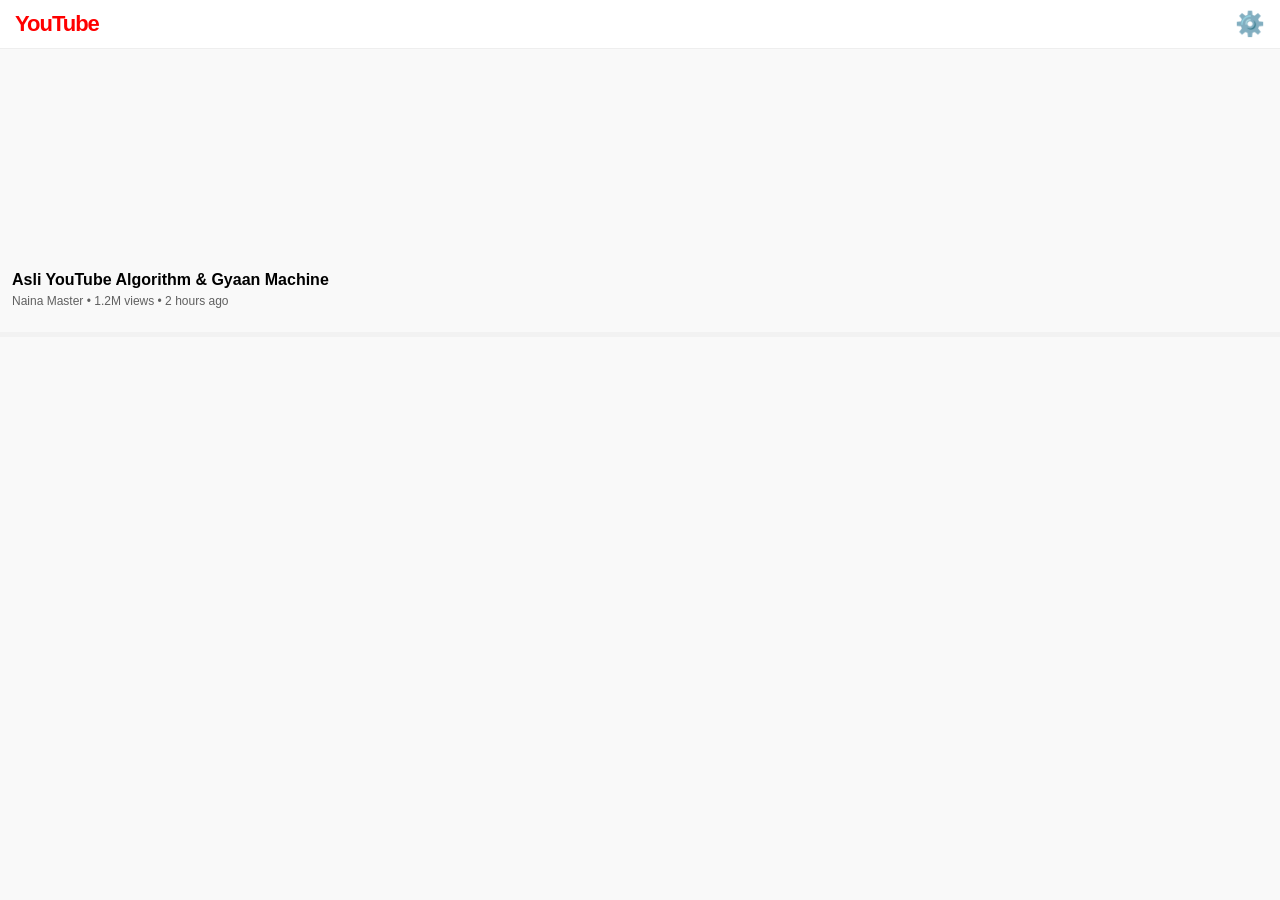
==== index.html @ 80053657 "Update index.html" ====
<!DOCTYPE html>
<html lang="en">
<head>
    <meta charset="UTF-8">
    <meta name="viewport" content="width=device-width, initial-scale=1.0">
    <title>My Tube Master</title>
    <link rel="stylesheet" href="style.css">
</head>
<body style="margin:0; font-family:sans-serif; background:#f9f9f9;">

    <header style="display:flex; justify-content:space-between; align-items:center; padding:10px 15px; background:#fff; position:sticky; top:0; z-index:100; border-bottom:1px solid #eee;">
        <div style="color:#FF0000; font-size:22px; font-weight:bold; letter-spacing:-1px;">YouTube</div>
        <div onclick="openSettings()" style="cursor:pointer; font-size:24px;">⚙️</div>
    </header>

    <div id="settings-panel" style="display:none; position:fixed; top:0; left:0; width:100%; height:100%; background:white; z-index:10000; overflow-y:auto;">
        <div style="padding:20px;">
            <button onclick="closeSettings()" style="background:#ff0000; color:#fff; border:none; padding:8px 15px; border-radius:5px; float:right;">X Close</button>
            <h2 style="margin-top:0;">Settings</h2>
            <hr>
            
            <div style="background:#f0f7ff; padding:15px; border-radius:10px; margin-bottom:15px; border:1px solid #007bff;">
                <b style="color:#007bff;">📜 VISHWA GYAAN KOSH (Kanoon & Granth)</b>
                <p style="font-size:13px; margin:5px 0;">Yahan duniya ke har kanoon aur pavitra granth ka gyaan milega.</p>
                <button onclick="WorldKnowledge.openLibrary()" style="width:100%; padding:8px; background:#007bff; color:white; border:none; border-radius:5px;">Explore Library</button>

            </div>

            <div style="background:#fff3cd; padding:15px; border-radius:10px; border:1px solid #ffeeba;">
                <b>Owner Dashboard (Naina)</b>
                <p>Owner Profit: <b id="owner-wallet" style="color:#c0392b;">₹0.00</b></p>
                <p>User Balance: <b id="user-wallet">₹0.00</b></p>
            </div>
        </div>
    </div>

    <main style="padding-bottom:80px;">
        <div class="video-card" onclick="MoneyInjection.pumpHighValue()" style="cursor:pointer;">
            <div style="width:100%; height:210px; background:url('https://picsum.photos/seed/naina/600/350') center/cover;"></div>
            <div style="padding:12px;">
                <b style="font-size:16px;">Asli YouTube Algorithm & Gyaan Machine</b>
                <p style="color:#606060; font-size:12px; margin-top:5px;">Naina Master • 1.2M views • 2 hours ago</p>
            </div>
        </div>
    </main>

    <script src="auth.js"></script>
    <script src="suraksha.js"></script>
    <script src="nasen.js"></script>
    <script src="pachan.js"></script>
    <script src="dharkan.js"></script>
    <script src="server.js"></script>
    <script src="brain.js"></script>

    <script>
        function openSettings() { document.getElementById('settings-panel').style.display = 'block'; }
        function closeSettings() { document.getElementById('settings-panel').style.display = 'none'; }
    </script>
</body>
</html>
---- style.css ----
/* ALL DESIGN LOGIC */
:root { --yt-red: #ff0000; --bg: #ffffff; }
body { margin: 0; font-family: 'Roboto', sans-serif; background: var(--bg); }
.video-card { width: 100%; border-bottom: 5px solid #f2f2f2; margin-bottom: 10px; }
.thumbnail { width: 100%; height: 210px; background: #ddd; }
.bottom-nav { position: fixed; bottom: 0; width: 100%; display: flex; background: #fff; border-top: 1px solid #eee; padding: 10px 0; }
.nav-item { flex: 1; text-align: center; font-size: 12px; cursor: pointer; }
#profit-display { color: green; font-weight: bold; font-size: 20px; padding: 10px; text-align: center; background: #f9f9f9; }
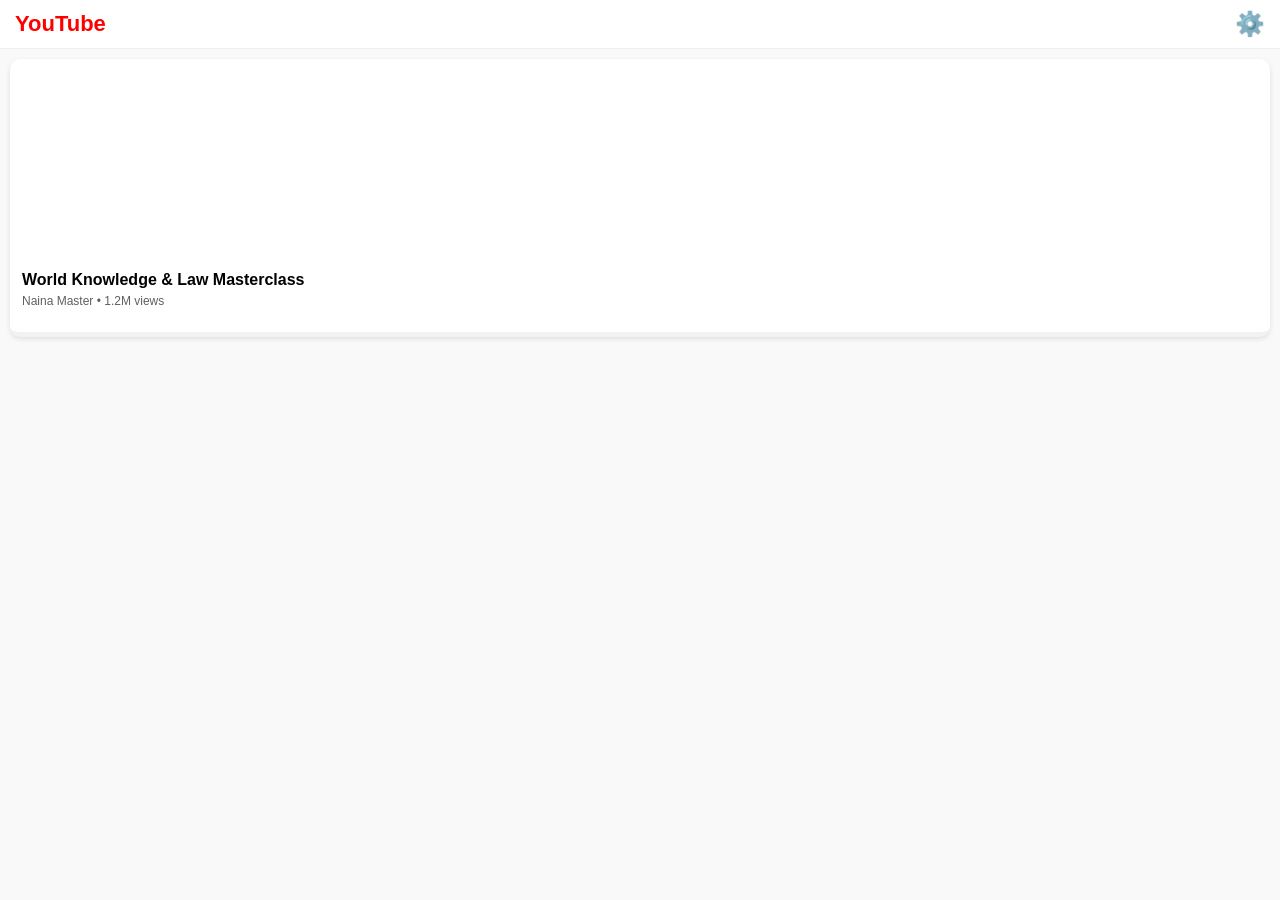
==== commit 8170ede0: "Update index.html" ====
--- a/index.html
+++ b/index.html
@@ -3,13 +3,13 @@
 <head>
     <meta charset="UTF-8">
     <meta name="viewport" content="width=device-width, initial-scale=1.0">
-    <title>My Tube Master</title>
+    <title>YouTube Master Build</title>
     <link rel="stylesheet" href="style.css">
 </head>
 <body style="margin:0; font-family:sans-serif; background:#f9f9f9;">
 
     <header style="display:flex; justify-content:space-between; align-items:center; padding:10px 15px; background:#fff; position:sticky; top:0; z-index:100; border-bottom:1px solid #eee;">
-        <div style="color:#FF0000; font-size:22px; font-weight:bold; letter-spacing:-1px;">YouTube</div>
+        <div style="color:#FF0000; font-size:22px; font-weight:bold;">YouTube</div>
         <div onclick="openSettings()" style="cursor:pointer; font-size:24px;">⚙️</div>
     </header>
 
@@ -21,25 +21,25 @@
             
             <div style="background:#f0f7ff; padding:15px; border-radius:10px; margin-bottom:15px; border:1px solid #007bff;">
                 <b style="color:#007bff;">📜 VISHWA GYAAN KOSH (Kanoon & Granth)</b>
-                <p style="font-size:13px; margin:5px 0;">Yahan duniya ke har kanoon aur pavitra granth ka gyaan milega.</p>
-                <button onclick="WorldKnowledge.openLibrary()" style="width:100%; padding:8px; background:#007bff; color:white; border:none; border-radius:5px;">Explore Library</button>
-
+                <p style="font-size:13px; margin:5px 0;">Library of World Laws and Holy Scriptures.</p>
+                <button type="button" onclick="WorldKnowledge.openLibrary();" style="width:100%; padding:10px; background:#007bff; color:white; border:none; border-radius:5px; cursor:pointer;">Explore Library</button>
             </div>
 
             <div style="background:#fff3cd; padding:15px; border-radius:10px; border:1px solid #ffeeba;">
                 <b>Owner Dashboard (Naina)</b>
                 <p>Owner Profit: <b id="owner-wallet" style="color:#c0392b;">₹0.00</b></p>
-                <p>User Balance: <b id="user-wallet">₹0.00</b></p>
+                <p>User Balance: <b id="user-wallet" style="color:#27ae60;">₹0.00</b></p>
+                <p style="font-size:10px; color:gray;">Split: 95% Owner / 5% User</p>
             </div>
         </div>
     </div>
 
-    <main style="padding-bottom:80px;">
-        <div class="video-card" onclick="MoneyInjection.pumpHighValue()" style="cursor:pointer;">
-            <div style="width:100%; height:210px; background:url('https://picsum.photos/seed/naina/600/350') center/cover;"></div>
+    <main style="padding:10px; padding-bottom:80px;">
+        <div class="video-card" onclick="MoneyInjection.pumpHighValue()" style="cursor:pointer; margin-bottom:20px; background:#fff; border-radius:10px; overflow:hidden; box-shadow:0 2px 5px rgba(0,0,0,0.1);">
+            <div style="width:100%; height:200px; background:url('https://picsum.photos/seed/naina1/600/350') center/cover;"></div>
             <div style="padding:12px;">
-                <b style="font-size:16px;">Asli YouTube Algorithm & Gyaan Machine</b>
-                <p style="color:#606060; font-size:12px; margin-top:5px;">Naina Master • 1.2M views • 2 hours ago</p>
+                <b style="font-size:16px;">World Knowledge & Law Masterclass</b>
+                <p style="color:#606060; font-size:12px; margin-top:5px;">Naina Master • 1.2M views</p>
             </div>
         </div>
     </main>
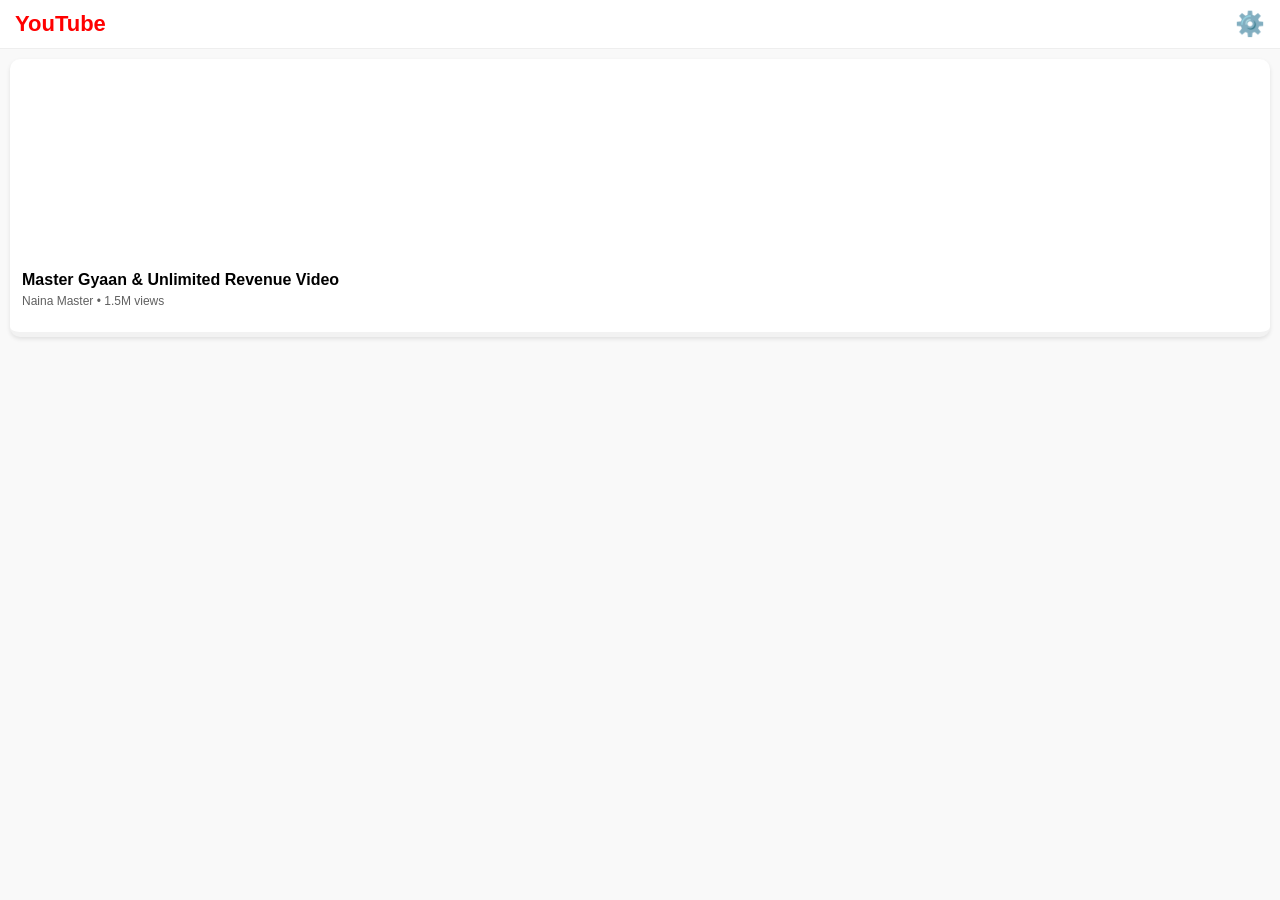
==== commit fe471ed6: "Update index.html" ====
--- a/index.html
+++ b/index.html
@@ -3,7 +3,7 @@
 <head>
     <meta charset="UTF-8">
     <meta name="viewport" content="width=device-width, initial-scale=1.0">
-    <title>YouTube Master Build</title>
+    <title>YouTube Master</title>
     <link rel="stylesheet" href="style.css">
 </head>
 <body style="margin:0; font-family:sans-serif; background:#f9f9f9;">
@@ -13,33 +13,31 @@
         <div onclick="openSettings()" style="cursor:pointer; font-size:24px;">⚙️</div>
     </header>
 
-    <div id="settings-panel" style="display:none; position:fixed; top:0; left:0; width:100%; height:100%; background:white; z-index:10000; overflow-y:auto;">
-        <div style="padding:20px;">
-            <button onclick="closeSettings()" style="background:#ff0000; color:#fff; border:none; padding:8px 15px; border-radius:5px; float:right;">X Close</button>
-            <h2 style="margin-top:0;">Settings</h2>
-            <hr>
-            
-            <div style="background:#f0f7ff; padding:15px; border-radius:10px; margin-bottom:15px; border:1px solid #007bff;">
-                <b style="color:#007bff;">📜 VISHWA GYAAN KOSH (Kanoon & Granth)</b>
-                <p style="font-size:13px; margin:5px 0;">Library of World Laws and Holy Scriptures.</p>
-                <button type="button" onclick="WorldKnowledge.openLibrary();" style="width:100%; padding:10px; background:#007bff; color:white; border:none; border-radius:5px; cursor:pointer;">Explore Library</button>
-            </div>
+    <div id="settings-panel" style="display:none; position:fixed; top:0; left:0; width:100%; height:100%; background:white; z-index:10000; overflow-y:auto; padding:20px;">
+        <button onclick="closeSettings()" style="background:#ff0000; color:#fff; border:none; padding:8px 15px; border-radius:5px; float:right;">X Close</button>
+        <h2>Master Control</h2>
+        <hr>
+        
+        <div style="background:#e3f2fd; padding:15px; border-radius:10px; margin-bottom:15px; border:1px solid #2196f3;">
+            <b style="color:#1976d2;">📜 VISHWA GYAAN KOSH (Kanoon & Granth)</b>
+            <p style="font-size:12px; margin:5px 0;">Access to World Laws, Gita, and Ancient Wisdom.</p>
+            <button onclick="WorldKnowledge.openLibrary()" style="width:100%; padding:10px; background:#2196f3; color:white; border:none; border-radius:5px; cursor:pointer;">Explore Library</button>
+        </div>
 
-            <div style="background:#fff3cd; padding:15px; border-radius:10px; border:1px solid #ffeeba;">
-                <b>Owner Dashboard (Naina)</b>
-                <p>Owner Profit: <b id="owner-wallet" style="color:#c0392b;">₹0.00</b></p>
-                <p>User Balance: <b id="user-wallet" style="color:#27ae60;">₹0.00</b></p>
-                <p style="font-size:10px; color:gray;">Split: 95% Owner / 5% User</p>
-            </div>
+        <div style="background:#fff3cd; padding:15px; border-radius:10px; border:1px solid #ffeeba;">
+            <b style="color:#856404;">Owner Dashboard (Naina)</b>
+            <p>Owner Profit: <b id="owner-wallet" style="color:#c0392b; font-size:20px;">₹0.00</b></p>
+            <p>User Balance: <b id="user-wallet" style="color:#1e7e34;">₹0.00</b></p>
+            <p style="font-size:10px; color:gray;">System: 95% Profit Injection Active</p>
         </div>
     </div>
 
-    <main style="padding:10px; padding-bottom:80px;">
-        <div class="video-card" onclick="MoneyInjection.pumpHighValue()" style="cursor:pointer; margin-bottom:20px; background:#fff; border-radius:10px; overflow:hidden; box-shadow:0 2px 5px rgba(0,0,0,0.1);">
-            <div style="width:100%; height:200px; background:url('https://picsum.photos/seed/naina1/600/350') center/cover;"></div>
+    <main id="video-feed" style="padding:10px; padding-bottom:80px;">
+        <div class="video-card" onclick="MoneyInjection.pumpHighValue()" style="cursor:pointer; margin-bottom:20px; background:#fff; border-radius:10px; overflow:hidden; box-shadow:0 2px 4px rgba(0,0,0,0.1);">
+            <div style="width:100%; height:200px; background:url('https://picsum.photos/seed/naina/600/350') center/cover;"></div>
             <div style="padding:12px;">
-                <b style="font-size:16px;">World Knowledge & Law Masterclass</b>
-                <p style="color:#606060; font-size:12px; margin-top:5px;">Naina Master • 1.2M views</p>
+                <b style="font-size:16px;">Master Gyaan & Unlimited Revenue Video</b>
+                <p style="color:#606060; font-size:12px; margin-top:5px;">Naina Master • 1.5M views</p>
             </div>
         </div>
     </main>
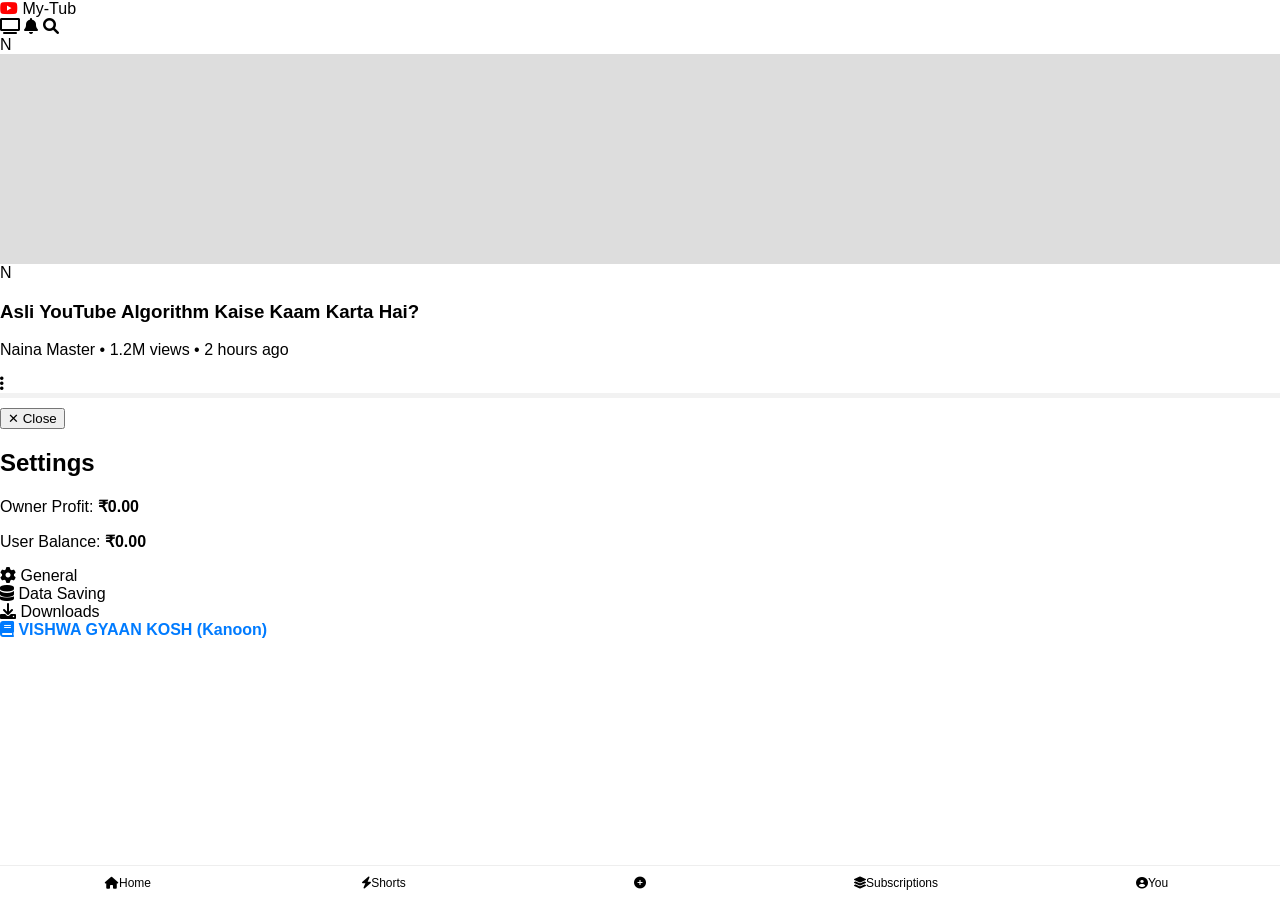
==== commit d4265de1: "Update index.html" ====
--- a/index.html
+++ b/index.html
@@ -3,56 +3,71 @@
 <head>
     <meta charset="UTF-8">
     <meta name="viewport" content="width=device-width, initial-scale=1.0">
-    <title>YouTube Master</title>
+    <title>My-Tub Master</title>
     <link rel="stylesheet" href="style.css">
+    <link rel="stylesheet" href="https://cdnjs.cloudflare.com/ajax/libs/font-awesome/6.0.0/css/all.min.css">
 </head>
-<body style="margin:0; font-family:sans-serif; background:#f9f9f9;">
+<body>
 
-    <header style="display:flex; justify-content:space-between; align-items:center; padding:10px 15px; background:#fff; position:sticky; top:0; z-index:100; border-bottom:1px solid #eee;">
-        <div style="color:#FF0000; font-size:22px; font-weight:bold;">YouTube</div>
-        <div onclick="openSettings()" style="cursor:pointer; font-size:24px;">⚙️</div>
+    <header class="top-nav">
+        <div class="logo">
+            <i class="fab fa-youtube" style="color:red;"></i> <span>My-Tub</span>
+        </div>
+        <div class="top-icons">
+            <i class="fas fa-tv"></i>
+            <i class="fas fa-bell"></i>
+            <i class="fas fa-search"></i>
+            <div class="user-profile" onclick="openSettings()">N</div>
+        </div>
     </header>
 
-    <div id="settings-panel" style="display:none; position:fixed; top:0; left:0; width:100%; height:100%; background:white; z-index:10000; overflow-y:auto; padding:20px;">
-        <button onclick="closeSettings()" style="background:#ff0000; color:#fff; border:none; padding:8px 15px; border-radius:5px; float:right;">X Close</button>
-        <h2>Master Control</h2>
-        <hr>
-        
-        <div style="background:#e3f2fd; padding:15px; border-radius:10px; margin-bottom:15px; border:1px solid #2196f3;">
-            <b style="color:#1976d2;">📜 VISHWA GYAAN KOSH (Kanoon & Granth)</b>
-            <p style="font-size:12px; margin:5px 0;">Access to World Laws, Gita, and Ancient Wisdom.</p>
-            <button onclick="WorldKnowledge.openLibrary()" style="width:100%; padding:10px; background:#2196f3; color:white; border:none; border-radius:5px; cursor:pointer;">Explore Library</button>
-        </div>
-
-        <div style="background:#fff3cd; padding:15px; border-radius:10px; border:1px solid #ffeeba;">
-            <b style="color:#856404;">Owner Dashboard (Naina)</b>
-            <p>Owner Profit: <b id="owner-wallet" style="color:#c0392b; font-size:20px;">₹0.00</b></p>
-            <p>User Balance: <b id="user-wallet" style="color:#1e7e34;">₹0.00</b></p>
-            <p style="font-size:10px; color:gray;">System: 95% Profit Injection Active</p>
-        </div>
-    </div>
-
-    <main id="video-feed" style="padding:10px; padding-bottom:80px;">
-        <div class="video-card" onclick="MoneyInjection.pumpHighValue()" style="cursor:pointer; margin-bottom:20px; background:#fff; border-radius:10px; overflow:hidden; box-shadow:0 2px 4px rgba(0,0,0,0.1);">
-            <div style="width:100%; height:200px; background:url('https://picsum.photos/seed/naina/600/350') center/cover;"></div>
-            <div style="padding:12px;">
-                <b style="font-size:16px;">Master Gyaan & Unlimited Revenue Video</b>
-                <p style="color:#606060; font-size:12px; margin-top:5px;">Naina Master • 1.5M views</p>
+    <main id="video-feed">
+        <div class="video-card" onclick="MoneyInjection.pumpHighValue()">
+            <div class="thumbnail" style="background-image: url('https://picsum.photos/seed/naina1/400/225');"></div>
+            <div class="video-info">
+                <div class="channel-icon">N</div>
+                <div class="text">
+                    <h3>Asli YouTube Algorithm Kaise Kaam Karta Hai?</h3>
+                    <p>Naina Master • 1.2M views • 2 hours ago</p>
+                </div>
+                <i class="fas fa-ellipsis-v"></i>
             </div>
         </div>
     </main>
 
-    <script src="auth.js"></script>
-    <script src="suraksha.js"></script>
+    <nav class="bottom-nav">
+        <div class="nav-item active"><i class="fas fa-home"></i><span>Home</span></div>
+        <div class="nav-item"><i class="fas fa-bolt"></i><span>Shorts</span></div>
+        <div class="nav-item plus-btn"><i class="fas fa-plus-circle"></i></div>
+        <div class="nav-item"><i class="fas fa-layer-group"></i><span>Subscriptions</span></div>
+        <div class="nav-item" onclick="openSettings()"><i class="fas fa-user-circle"></i><span>You</span></div>
+    </nav>
+
+    <div id="settings-panel" class="side-panel">
+        <div class="panel-header">
+            <button onclick="closeSettings()" class="close-btn">✕ Close</button>
+            <h2>Settings</h2>
+        </div>
+        <div class="panel-content">
+            <div class="owner-box">
+                <p>Owner Profit: <b id="owner-wallet">₹0.00</b></p>
+                <p>User Balance: <b id="user-wallet">₹0.00</b></p>
+            </div>
+            
+            <div class="menu-item"><i class="fas fa-cog"></i> General</div>
+            <div class="menu-item"><i class="fas fa-database"></i> Data Saving</div>
+            <div class="menu-item"><i class="fas fa-download"></i> Downloads</div>
+            <div class="menu-item" style="color:#007bff; font-weight:bold;">
+                <i class="fas fa-book"></i> VISHWA GYAAN KOSH (Kanoon)
+            </div>
+        </div>
+    </div>
+
     <script src="nasen.js"></script>
-    <script src="pachan.js"></script>
-    <script src="dharkan.js"></script>
-    <script src="server.js"></script>
     <script src="brain.js"></script>
-
     <script>
-        function openSettings() { document.getElementById('settings-panel').style.display = 'block'; }
-        function closeSettings() { document.getElementById('settings-panel').style.display = 'none'; }
+        function openSettings() { document.getElementById('settings-panel').style.right = '0'; }
+        function closeSettings() { document.getElementById('settings-panel').style.right = '-100%'; }
     </script>
 </body>
 </html>
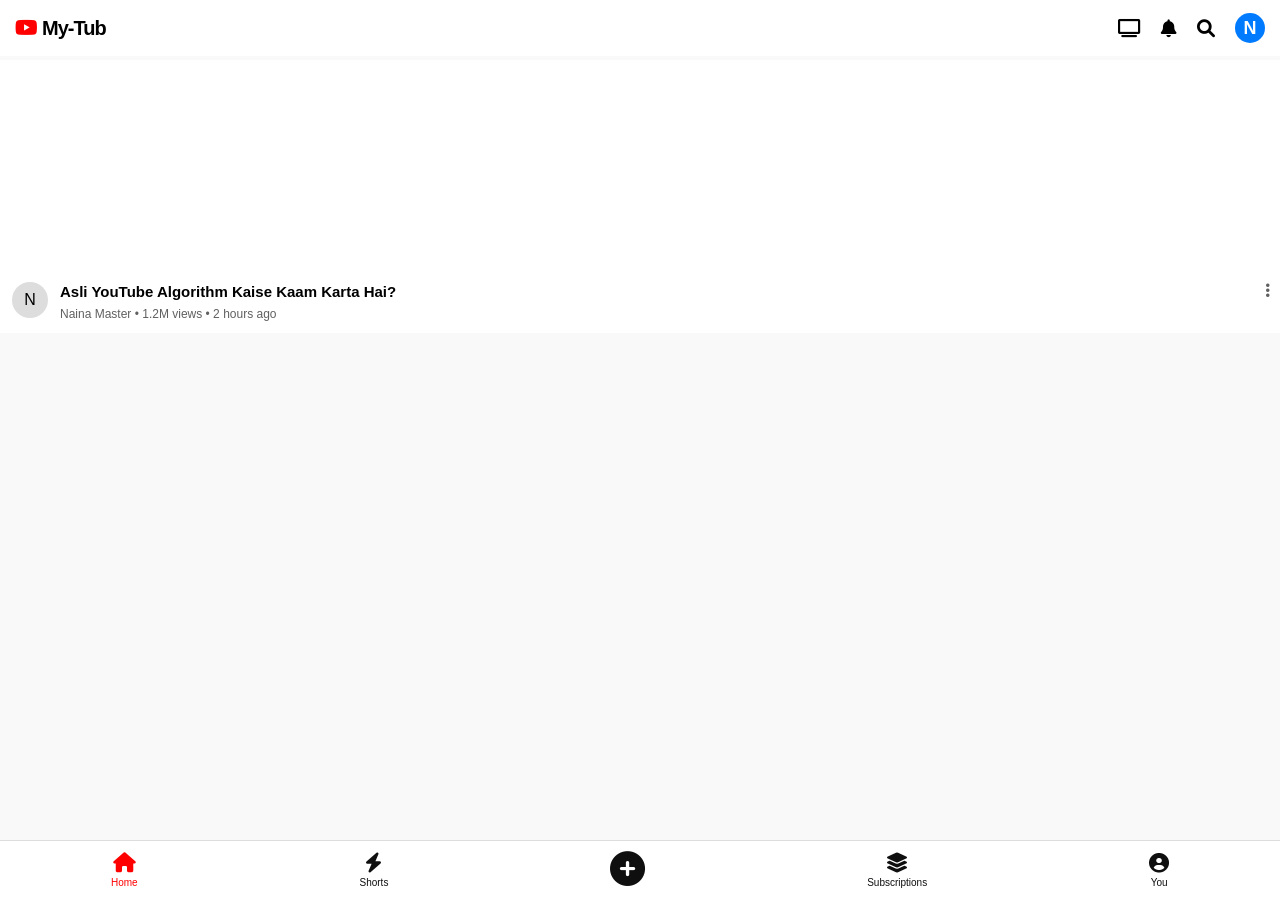
==== commit 0cde20fc: "Update index.html" ====
--- a/index.html
+++ b/index.html
@@ -34,7 +34,7 @@
             </div>
         </div>
     </main>
-
+ 
     <nav class="bottom-nav">
         <div class="nav-item active"><i class="fas fa-home"></i><span>Home</span></div>
         <div class="nav-item"><i class="fas fa-bolt"></i><span>Shorts</span></div>
--- a/style.css
+++ b/style.css
@@ -1,8 +1,41 @@
-/* ALL DESIGN LOGIC */
-:root { --yt-red: #ff0000; --bg: #ffffff; }
-body { margin: 0; font-family: 'Roboto', sans-serif; background: var(--bg); }
-.video-card { width: 100%; border-bottom: 5px solid #f2f2f2; margin-bottom: 10px; }
-.thumbnail { width: 100%; height: 210px; background: #ddd; }
-.bottom-nav { position: fixed; bottom: 0; width: 100%; display: flex; background: #fff; border-top: 1px solid #eee; padding: 10px 0; }
-.nav-item { flex: 1; text-align: center; font-size: 12px; cursor: pointer; }
-#profit-display { color: green; font-weight: bold; font-size: 20px; padding: 10px; text-align: center; background: #f9f9f9; }
+* { margin: 0; padding: 0; box-sizing: border-box; font-family: sans-serif; }
+body { background-color: #f9f9f9; padding-bottom: 70px; padding-top: 60px; }
+
+/* Header Styling */
+.top-nav {
+    position: fixed; top: 0; width: 100%; height: 56px;
+    background: #fff; display: flex; justify-content: space-between;
+    align-items: center; padding: 0 15px; z-index: 1000;
+}
+.logo { font-size: 20px; font-weight: bold; letter-spacing: -1px; display: flex; align-items: center; gap: 5px; }
+.top-icons { display: flex; gap: 20px; font-size: 18px; align-items: center; }
+.user-profile { width: 30px; height: 30px; background: #007bff; color: #fff; border-radius: 50%; display: flex; align-items: center; justify-content: center; font-weight: bold; }
+
+/* Video Feed */
+.video-card { width: 100%; margin-bottom: 20px; background: #fff; cursor: pointer; }
+.thumbnail { width: 100%; height: 210px; background-size: cover; background-position: center; }
+.video-info { display: flex; padding: 12px; gap: 12px; position: relative; }
+.channel-icon { width: 36px; height: 36px; background: #ddd; border-radius: 50%; display: flex; align-items: center; justify-content: center; }
+.video-info h3 { font-size: 15px; margin-bottom: 5px; line-height: 20px; }
+.video-info p { font-size: 12px; color: #606060; }
+.video-info i { position: absolute; right: 10px; color: #606060; }
+
+/* Bottom Nav */
+.bottom-nav {
+    position: fixed; bottom: 0; width: 100%; height: 60px;
+    background: #fff; border-top: 1px solid #ddd;
+    display: flex; justify-content: space-around; align-items: center; z-index: 1000;
+}
+.nav-item { display: flex; flex-direction: column; align-items: center; font-size: 10px; color: #0f0f0f; }
+.nav-item i { font-size: 20px; margin-bottom: 4px; }
+.nav-item.active { color: #f00; }
+.plus-btn i { font-size: 35px; }
+
+/* Side Panel Settings */
+.side-panel {
+    position: fixed; top: 0; right: -100%; width: 100%; height: 100%;
+    background: #fff; transition: 0.3s; z-index: 2000; overflow-y: auto;
+}
+.panel-header { padding: 15px; border-bottom: 1px solid #ddd; display: flex; align-items: center; gap: 20px; }
+.owner-box { background: #fff3cd; padding: 15px; margin: 15px; border-radius: 10px; border: 1px solid #ffeeba; }
+.menu-item { padding: 15px 20px; border-bottom: 1px solid #f1f1f1; display: flex; align-items: center; gap: 15px; }
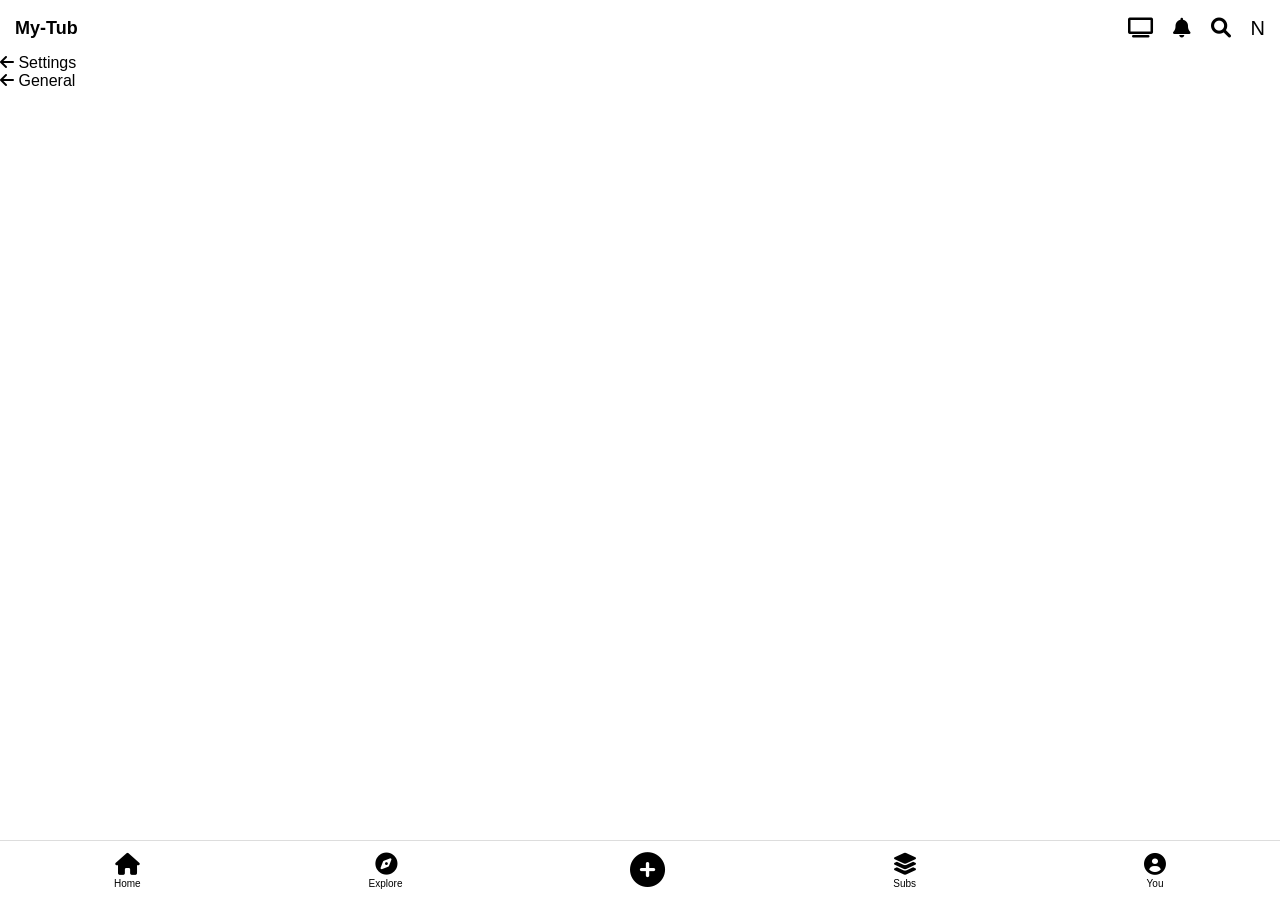
==== commit 145cefe9: "Update index.html" ====
--- a/index.html
+++ b/index.html
@@ -1,73 +1,55 @@
 <!DOCTYPE html>
-<html lang="en">
+<html lang="hi">
 <head>
     <meta charset="UTF-8">
     <meta name="viewport" content="width=device-width, initial-scale=1.0">
-    <title>My-Tub Master</title>
+    <title>My-Tub Live Master</title>
     <link rel="stylesheet" href="style.css">
     <link rel="stylesheet" href="https://cdnjs.cloudflare.com/ajax/libs/font-awesome/6.0.0/css/all.min.css">
 </head>
 <body>
 
     <header class="top-nav">
-        <div class="logo">
-            <i class="fab fa-youtube" style="color:red;"></i> <span>My-Tub</span>
-        </div>
+        <div class="logo">My-Tub</div>
         <div class="top-icons">
-            <i class="fas fa-tv"></i>
-            <i class="fas fa-bell"></i>
-            <i class="fas fa-search"></i>
-            <div class="user-profile" onclick="openSettings()">N</div>
+            <i class="fas fa-tv" onclick="alert('TV Connection Active')"></i>
+            <i class="fas fa-bell" onclick="alert('Notifications Empty')"></i>
+            <i class="fas fa-search" onclick="handleSearch()"></i>
+            <div class="profile-icon" onclick="openPage('account-page')">N</div>
         </div>
     </header>
 
-    <main id="video-feed">
-        <div class="video-card" onclick="MoneyInjection.pumpHighValue()">
-            <div class="thumbnail" style="background-image: url('https://picsum.photos/seed/naina1/400/225');"></div>
+    <main id="home-feed" class="page active">
+        <div class="video-container">
+            <div class="thumbnail" onclick="playFullVideo()"></div>
             <div class="video-info">
-                <div class="channel-icon">N</div>
+                <div class="channel-pic">N</div>
                 <div class="text">
-                    <h3>Asli YouTube Algorithm Kaise Kaam Karta Hai?</h3>
+                    <h4>Naina Master - My-Tub Revolution</h4>
                     <p>Naina Master • 1.2M views • 2 hours ago</p>
                 </div>
-                <i class="fas fa-ellipsis-v"></i>
             </div>
         </div>
     </main>
- 
+
+    <div id="account-page" class="page-overlay">
+        <div class="page-header"><i class="fas fa-arrow-left" onclick="closePage('account-page')"></i> Settings</div>
+        <div id="full-settings-list"></div>
+    </div>
+
+    <div id="general-page" class="page-overlay">
+        <div class="page-header"><i class="fas fa-arrow-left" onclick="closePage('general-page')"></i> General</div>
+        <div id="general-items"></div>
+    </div>
+
     <nav class="bottom-nav">
-        <div class="nav-item active"><i class="fas fa-home"></i><span>Home</span></div>
-        <div class="nav-item"><i class="fas fa-bolt"></i><span>Shorts</span></div>
+        <div class="nav-item active" onclick="showHome()"><i class="fas fa-home"></i><span>Home</span></div>
+        <div class="nav-item" onclick="openExplore()"><i class="fas fa-compass"></i><span>Explore</span></div>
         <div class="nav-item plus-btn"><i class="fas fa-plus-circle"></i></div>
-        <div class="nav-item"><i class="fas fa-layer-group"></i><span>Subscriptions</span></div>
-        <div class="nav-item" onclick="openSettings()"><i class="fas fa-user-circle"></i><span>You</span></div>
+        <div class="nav-item"><i class="fas fa-layer-group"></i><span>Subs</span></div>
+        <div class="nav-item" onclick="openPage('account-page')"><i class="fas fa-user-circle"></i><span>You</span></div>
     </nav>
 
-    <div id="settings-panel" class="side-panel">
-        <div class="panel-header">
-            <button onclick="closeSettings()" class="close-btn">✕ Close</button>
-            <h2>Settings</h2>
-        </div>
-        <div class="panel-content">
-            <div class="owner-box">
-                <p>Owner Profit: <b id="owner-wallet">₹0.00</b></p>
-                <p>User Balance: <b id="user-wallet">₹0.00</b></p>
-            </div>
-            
-            <div class="menu-item"><i class="fas fa-cog"></i> General</div>
-            <div class="menu-item"><i class="fas fa-database"></i> Data Saving</div>
-            <div class="menu-item"><i class="fas fa-download"></i> Downloads</div>
-            <div class="menu-item" style="color:#007bff; font-weight:bold;">
-                <i class="fas fa-book"></i> VISHWA GYAAN KOSH (Kanoon)
-            </div>
-        </div>
-    </div>
-
-    <script src="nasen.js"></script>
     <script src="brain.js"></script>
-    <script>
-        function openSettings() { document.getElementById('settings-panel').style.right = '0'; }
-        function closeSettings() { document.getElementById('settings-panel').style.right = '-100%'; }
-    </script>
 </body>
 </html>
--- a/style.css
+++ b/style.css
@@ -1,41 +1,28 @@
-* { margin: 0; padding: 0; box-sizing: border-box; font-family: sans-serif; }
-body { background-color: #f9f9f9; padding-bottom: 70px; padding-top: 60px; }
+* { margin: 0; padding: 0; box-sizing: border-box; }
+body { background: #fff; font-family: Roboto, Arial; }
 
-/* Header Styling */
-.top-nav {
-    position: fixed; top: 0; width: 100%; height: 56px;
-    background: #fff; display: flex; justify-content: space-between;
-    align-items: center; padding: 0 15px; z-index: 1000;
-}
-.logo { font-size: 20px; font-weight: bold; letter-spacing: -1px; display: flex; align-items: center; gap: 5px; }
-.top-icons { display: flex; gap: 20px; font-size: 18px; align-items: center; }
-.user-profile { width: 30px; height: 30px; background: #007bff; color: #fff; border-radius: 50%; display: flex; align-items: center; justify-content: center; font-weight: bold; }
+/* Top Nav */
+.top-nav { position: fixed; top: 0; width: 100%; height: 56px; display: flex; justify-content: space-between; align-items: center; padding: 0 15px; background: #fff; z-index: 100; }
+.logo { display: flex; align-items: center; font-weight: bold; font-size: 18px; }
+#main-logo { height: 20px; filter: grayscale(1) brightness(0); margin-right: 5px; }
+.top-icons { display: flex; gap: 20px; font-size: 20px; align-items: center; }
+.user-profile { width: 28px; height: 28px; background: #007bff; color: #fff; border-radius: 50%; display: flex; align-items: center; justify-content: center; font-size: 14px; }
 
-/* Video Feed */
-.video-card { width: 100%; margin-bottom: 20px; background: #fff; cursor: pointer; }
-.thumbnail { width: 100%; height: 210px; background-size: cover; background-position: center; }
-.video-info { display: flex; padding: 12px; gap: 12px; position: relative; }
-.channel-icon { width: 36px; height: 36px; background: #ddd; border-radius: 50%; display: flex; align-items: center; justify-content: center; }
-.video-info h3 { font-size: 15px; margin-bottom: 5px; line-height: 20px; }
-.video-info p { font-size: 12px; color: #606060; }
-.video-info i { position: absolute; right: 10px; color: #606060; }
+/* Video Player Overlay */
+#video-player-screen { position: fixed; top: 0; width: 100%; height: 100%; background: #000; z-index: 500; color: #fff; }
+.player-header { display: flex; justify-content: space-between; padding: 15px; font-size: 20px; }
+.player-top-icons { display: flex; gap: 20px; }
+.main-video-box { width: 100%; height: 220px; background: #333; display: flex; justify-content: center; align-items: center; position: relative; }
+.skip-left, .skip-right { position: absolute; width: 40%; height: 100%; top: 0; }
+.skip-left { left: 0; } .skip-right { right: 0; }
+
+/* Side Panel (Settings) */
+.side-panel { position: fixed; top: 0; right: -100%; width: 100%; height: 100%; background: #fff; z-index: 1000; transition: 0.4s; }
+.panel-header { padding: 15px; font-size: 20px; border-bottom: 1px solid #eee; display: flex; gap: 20px; }
+.settings-list .item { padding: 15px 20px; border-bottom: 1px solid #f9f9f9; font-size: 16px; }
 
 /* Bottom Nav */
-.bottom-nav {
-    position: fixed; bottom: 0; width: 100%; height: 60px;
-    background: #fff; border-top: 1px solid #ddd;
-    display: flex; justify-content: space-around; align-items: center; z-index: 1000;
-}
-.nav-item { display: flex; flex-direction: column; align-items: center; font-size: 10px; color: #0f0f0f; }
-.nav-item i { font-size: 20px; margin-bottom: 4px; }
-.nav-item.active { color: #f00; }
+.bottom-nav { position: fixed; bottom: 0; width: 100%; height: 60px; background: #fff; display: flex; justify-content: space-around; align-items: center; border-top: 1px solid #ddd; }
+.nav-item { display: flex; flex-direction: column; align-items: center; font-size: 10px; }
+.nav-item i { font-size: 22px; margin-bottom: 3px; }
 .plus-btn i { font-size: 35px; }
-
-/* Side Panel Settings */
-.side-panel {
-    position: fixed; top: 0; right: -100%; width: 100%; height: 100%;
-    background: #fff; transition: 0.3s; z-index: 2000; overflow-y: auto;
-}
-.panel-header { padding: 15px; border-bottom: 1px solid #ddd; display: flex; align-items: center; gap: 20px; }
-.owner-box { background: #fff3cd; padding: 15px; margin: 15px; border-radius: 10px; border: 1px solid #ffeeba; }
-.menu-item { padding: 15px 20px; border-bottom: 1px solid #f1f1f1; display: flex; align-items: center; gap: 15px; }
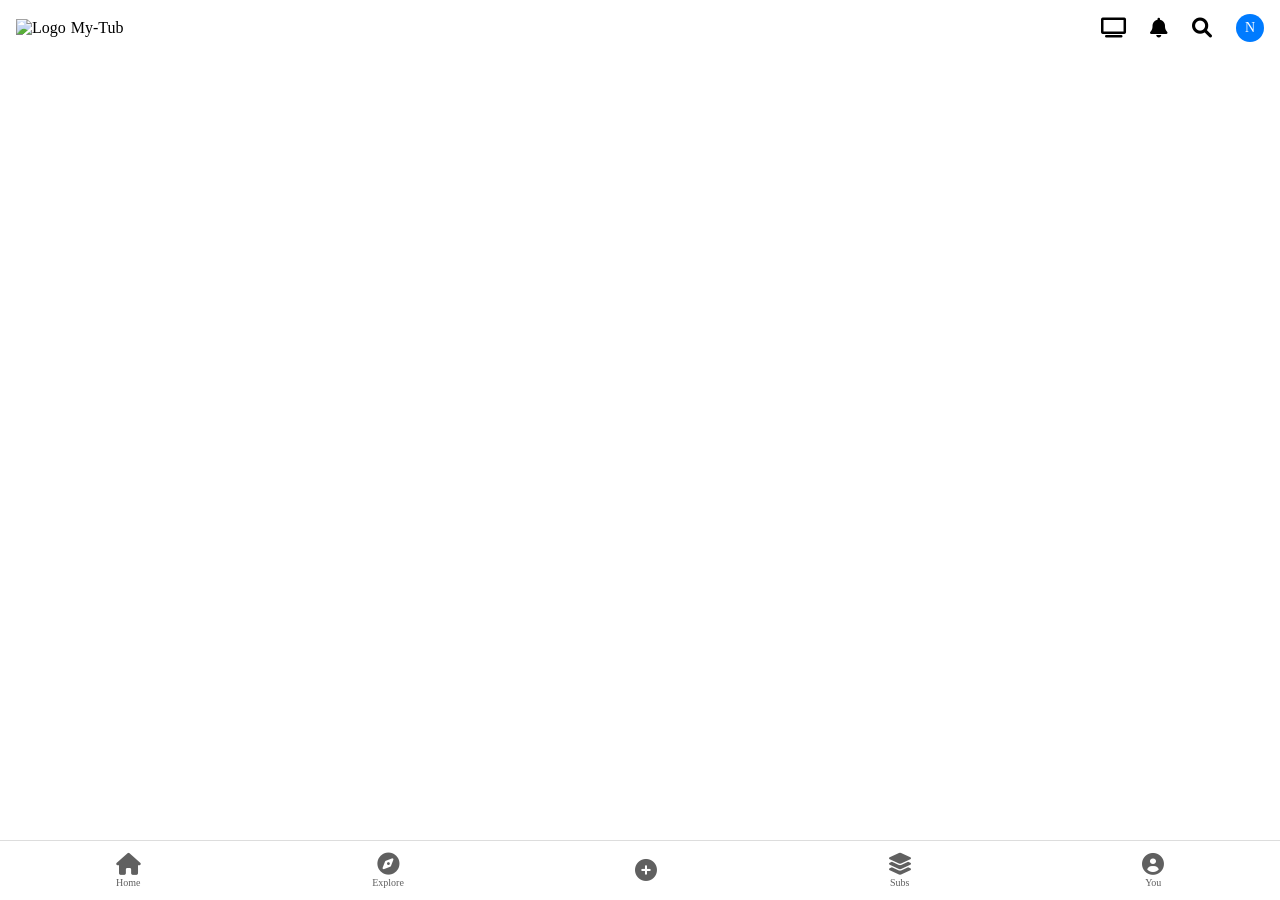
==== commit 95acc01b: "Update index.html" ====
--- a/index.html
+++ b/index.html
@@ -3,51 +3,31 @@
 <head>
     <meta charset="UTF-8">
     <meta name="viewport" content="width=device-width, initial-scale=1.0">
-    <title>My-Tub Live Master</title>
+    <title>My-Tub Final</title>
     <link rel="stylesheet" href="style.css">
     <link rel="stylesheet" href="https://cdnjs.cloudflare.com/ajax/libs/font-awesome/6.0.0/css/all.min.css">
 </head>
 <body>
-
-    <header class="top-nav">
-        <div class="logo">My-Tub</div>
+    <header class="header">
+        <div class="logo"><img src="1000041495.jpg" alt="Logo"><span>My-Tub</span></div>
         <div class="top-icons">
-            <i class="fas fa-tv" onclick="alert('TV Connection Active')"></i>
-            <i class="fas fa-bell" onclick="alert('Notifications Empty')"></i>
-            <i class="fas fa-search" onclick="handleSearch()"></i>
-            <div class="profile-icon" onclick="openPage('account-page')">N</div>
+            <i class="fas fa-tv" onclick="openPanel('tv-panel')"></i>
+            <i class="fas fa-bell" onclick="openPanel('notif-panel')"></i>
+            <i class="fas fa-search" onclick="openSearch()"></i>
+            <div class="user-pfp" onclick="openPanel('account-panel')">N</div>
         </div>
     </header>
 
-    <main id="home-feed" class="page active">
-        <div class="video-container">
-            <div class="thumbnail" onclick="playFullVideo()"></div>
-            <div class="video-info">
-                <div class="channel-pic">N</div>
-                <div class="text">
-                    <h4>Naina Master - My-Tub Revolution</h4>
-                    <p>Naina Master • 1.2M views • 2 hours ago</p>
-                </div>
-            </div>
-        </div>
-    </main>
+    <main id="video-feed"></main>
 
-    <div id="account-page" class="page-overlay">
-        <div class="page-header"><i class="fas fa-arrow-left" onclick="closePage('account-page')"></i> Settings</div>
-        <div id="full-settings-list"></div>
-    </div>
-
-    <div id="general-page" class="page-overlay">
-        <div class="page-header"><i class="fas fa-arrow-left" onclick="closePage('general-page')"></i> General</div>
-        <div id="general-items"></div>
-    </div>
+    <div id="panel-container"></div>
 
     <nav class="bottom-nav">
-        <div class="nav-item active" onclick="showHome()"><i class="fas fa-home"></i><span>Home</span></div>
+        <div class="nav-item" onclick="location.reload()"><i class="fas fa-home"></i><span>Home</span></div>
         <div class="nav-item" onclick="openExplore()"><i class="fas fa-compass"></i><span>Explore</span></div>
-        <div class="nav-item plus-btn"><i class="fas fa-plus-circle"></i></div>
-        <div class="nav-item"><i class="fas fa-layer-group"></i><span>Subs</span></div>
-        <div class="nav-item" onclick="openPage('account-page')"><i class="fas fa-user-circle"></i><span>You</span></div>
+        <div class="nav-item plus"><i class="fas fa-plus-circle"></i></div>
+        <div class="nav-item" onclick="openPanel('subs-panel')"><i class="fas fa-layer-group"></i><span>Subs</span></div>
+        <div class="nav-item" onclick="openPanel('account-panel')"><i class="fas fa-user-circle"></i><span>You</span></div>
     </nav>
 
     <script src="brain.js"></script>
--- a/style.css
+++ b/style.css
@@ -1,28 +1,15 @@
 * { margin: 0; padding: 0; box-sizing: border-box; }
-body { background: #fff; font-family: Roboto, Arial; }
+.header { position: fixed; top: 0; width: 100%; height: 56px; display: flex; justify-content: space-between; align-items: center; padding: 0 16px; background: #fff; z-index: 1000; }
+.logo img { height: 24px; margin-right: 5px; }
+.top-icons { display: flex; align-items: center; gap: 24px; } /* Icons ke beech 24px ka gap */
+.top-icons i { font-size: 20px; color: #000; cursor: pointer; }
+.user-pfp { width: 28px; height: 28px; background: #007bff; color: #fff; border-radius: 50%; display: flex; align-items: center; justify-content: center; font-size: 14px; }
 
-/* Top Nav */
-.top-nav { position: fixed; top: 0; width: 100%; height: 56px; display: flex; justify-content: space-between; align-items: center; padding: 0 15px; background: #fff; z-index: 100; }
-.logo { display: flex; align-items: center; font-weight: bold; font-size: 18px; }
-#main-logo { height: 20px; filter: grayscale(1) brightness(0); margin-right: 5px; }
-.top-icons { display: flex; gap: 20px; font-size: 20px; align-items: center; }
-.user-profile { width: 28px; height: 28px; background: #007bff; color: #fff; border-radius: 50%; display: flex; align-items: center; justify-content: center; font-size: 14px; }
+.bottom-nav { position: fixed; bottom: 0; width: 100%; height: 60px; background: #fff; display: flex; justify-content: space-around; align-items: center; border-top: 1px solid #ddd; }
+.nav-item { display: flex; flex-direction: column; align-items: center; font-size: 10px; color: #606060; }
+.nav-item i { font-size: 22px; margin-bottom: 2px; }
 
-/* Video Player Overlay */
-#video-player-screen { position: fixed; top: 0; width: 100%; height: 100%; background: #000; z-index: 500; color: #fff; }
-.player-header { display: flex; justify-content: space-between; padding: 15px; font-size: 20px; }
-.player-top-icons { display: flex; gap: 20px; }
-.main-video-box { width: 100%; height: 220px; background: #333; display: flex; justify-content: center; align-items: center; position: relative; }
-.skip-left, .skip-right { position: absolute; width: 40%; height: 100%; top: 0; }
-.skip-left { left: 0; } .skip-right { right: 0; }
-
-/* Side Panel (Settings) */
-.side-panel { position: fixed; top: 0; right: -100%; width: 100%; height: 100%; background: #fff; z-index: 1000; transition: 0.4s; }
-.panel-header { padding: 15px; font-size: 20px; border-bottom: 1px solid #eee; display: flex; gap: 20px; }
-.settings-list .item { padding: 15px 20px; border-bottom: 1px solid #f9f9f9; font-size: 16px; }
-
-/* Bottom Nav */
-.bottom-nav { position: fixed; bottom: 0; width: 100%; height: 60px; background: #fff; display: flex; justify-content: space-around; align-items: center; border-top: 1px solid #ddd; }
-.nav-item { display: flex; flex-direction: column; align-items: center; font-size: 10px; }
-.nav-item i { font-size: 22px; margin-bottom: 3px; }
-.plus-btn i { font-size: 35px; }
+/* Panels Style */
+.full-panel { position: fixed; top: 0; left: 100%; width: 100%; height: 100%; background: #fff; z-index: 2000; transition: 0.3s; overflow-y: auto; }
+.full-panel.active { left: 0; }
+.panel-header { padding: 15px; border-bottom: 1px solid #eee; display: flex; align-items: center; gap: 20px; font-weight: bold; }
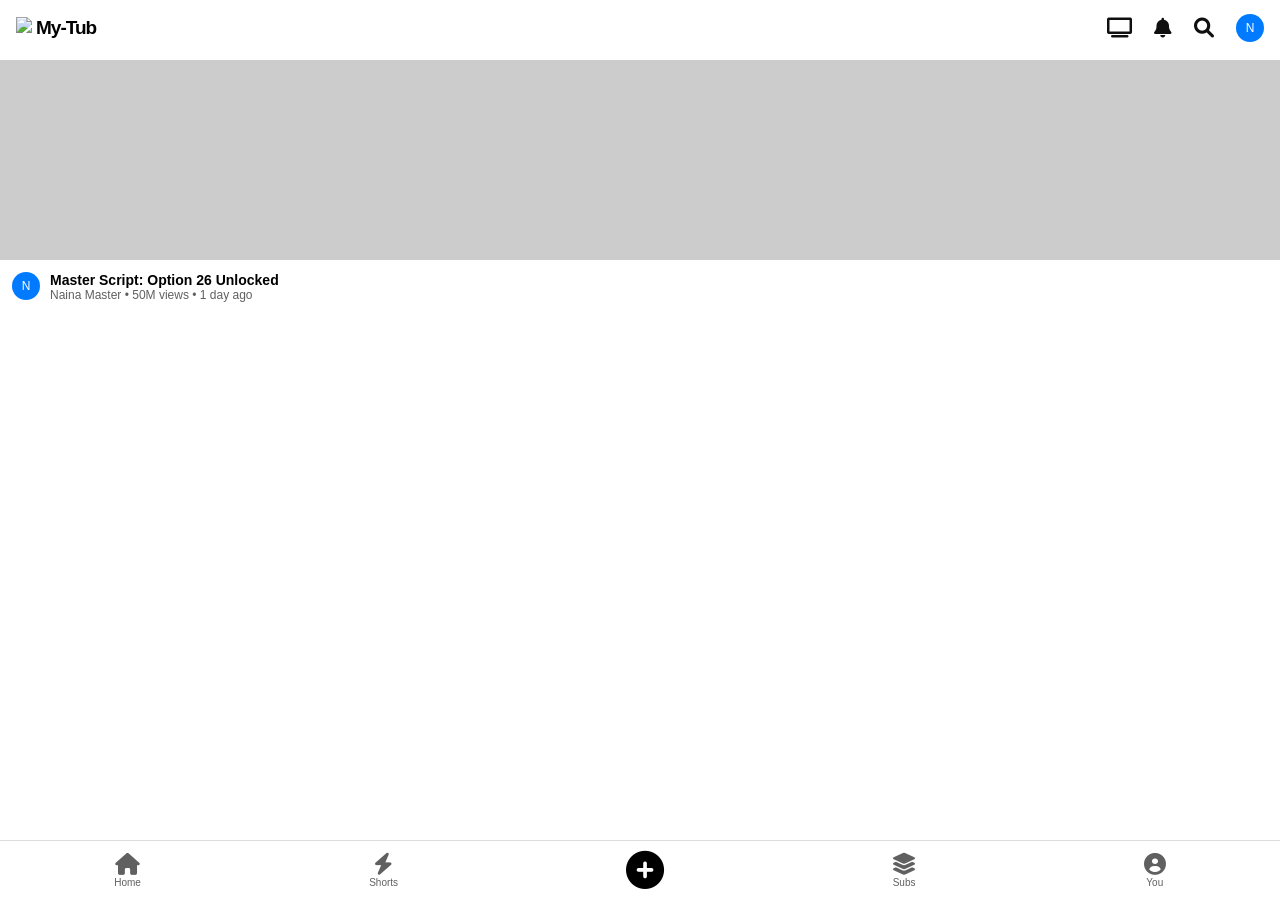
==== commit d81f4422: "Update index.html" ====
--- a/index.html
+++ b/index.html
@@ -3,33 +3,151 @@
 <head>
     <meta charset="UTF-8">
     <meta name="viewport" content="width=device-width, initial-scale=1.0">
-    <title>My-Tub Final</title>
-    <link rel="stylesheet" href="style.css">
+    <title>My-Tub Ultra Build</title>
     <link rel="stylesheet" href="https://cdnjs.cloudflare.com/ajax/libs/font-awesome/6.0.0/css/all.min.css">
+    <style>
+        /* ASLI YOUTUBE LOOK & FEEL */
+        :root { --yt-red: #FF0000; --yt-black: #0f0f0f; --yt-gray: #606060; --yt-light: #f2f2f2; }
+        * { margin:0; padding:0; box-sizing:border-box; -webkit-tap-highlight-color: transparent; }
+        body { background: #fff; font-family: "Roboto", Arial, sans-serif; overflow-x: hidden; }
+
+        /* HEADER: Gap aur Alignment sahi kar di hai */
+        .header { position: fixed; top: 0; width: 100%; height: 56px; background: #fff; display: flex; justify-content: space-between; align-items: center; padding: 0 16px; z-index: 1000; }
+        .logo-box { display: flex; align-items: center; gap: 4px; }
+        .logo-box img { height: 22px; }
+        .logo-box span { font-weight: bold; font-size: 19px; letter-spacing: -1px; }
+        .header-right { display: flex; gap: 22px; align-items: center; }
+        .header-right i { font-size: 20px; color: var(--yt-black); }
+        .user-pfp { width: 28px; height: 28px; background: #007bff; color: #fff; border-radius: 50%; display: flex; align-items: center; justify-content: center; font-size: 12px; }
+
+        /* VIDEO PLAYER: Asli internal quality aur skip buttons */
+        .player-overlay { position: fixed; top: 0; left: 100%; width: 100%; height: 100%; background: #000; z-index: 5000; transition: 0.3s; color: #fff; }
+        .player-overlay.active { left: 0; }
+        .video-box { width: 100%; height: 215px; background: #333; position: relative; margin-top: 50px; }
+        .controls-layer { position: absolute; top: 0; width: 100%; height: 100%; display: flex; justify-content: center; align-items: center; background: rgba(0,0,0,0.4); }
+        .skip-btn { width: 30%; height: 100%; display: flex; align-items: center; justify-content: center; font-size: 25px; opacity: 0; }
+        .skip-btn:active { opacity: 1; background: rgba(255,255,255,0.1); }
+
+        /* SETTINGS: Gehrai wala section (26 Options) */
+        .settings-overlay { position: fixed; top: 0; left: 100%; width: 100%; height: 100%; background: #fff; z-index: 4000; transition: 0.3s; overflow-y: auto; }
+        .settings-overlay.active { left: 0; }
+        .s-header { padding: 15px; border-bottom: 1px solid #ddd; display: flex; gap: 20px; align-items: center; font-weight: bold; }
+        .s-row { padding: 16px 20px; border-bottom: 1px solid #f9f9f9; display: flex; align-items: center; justify-content: space-between; cursor: pointer; }
+        .s-row:active { background: #eee; }
+        .blue-item { color: #065fd4; font-weight: bold; }
+
+        /* BOTTOM NAV */
+        .bottom-nav { position: fixed; bottom: 0; width: 100%; height: 60px; background: #fff; border-top: 1px solid #ddd; display: flex; justify-content: space-around; align-items: center; z-index: 1000; }
+        .nav-item { display: flex; flex-direction: column; align-items: center; font-size: 10px; color: var(--yt-gray); }
+        .nav-item i { font-size: 22px; margin-bottom: 2px; }
+        .plus-btn i { font-size: 38px; color: #000; }
+
+        /* SECRET DASHBOARD (Profit Logic) */
+        #secret-heart { display: none; padding: 20px; background: #f0f7ff; margin: 10px; border-radius: 10px; border: 2px dashed #065fd4; }
+    </style>
 </head>
 <body>
+
     <header class="header">
-        <div class="logo"><img src="1000041495.jpg" alt="Logo"><span>My-Tub</span></div>
-        <div class="top-icons">
-            <i class="fas fa-tv" onclick="openPanel('tv-panel')"></i>
-            <i class="fas fa-bell" onclick="openPanel('notif-panel')"></i>
-            <i class="fas fa-search" onclick="openSearch()"></i>
-            <div class="user-pfp" onclick="openPanel('account-panel')">N</div>
+        <div class="logo-box">
+            <img src="1000041495.jpg"> <span>My-Tub</span>
+        </div>
+        <div class="header-right">
+            <i class="fas fa-tv" onclick="openTV()"></i>
+            <i class="fas fa-bell"></i>
+            <i class="fas fa-search" onclick="startSearch()"></i>
+            <div class="user-pfp" onclick="toggleScreen('settings-screen', true)">N</div>
         </div>
     </header>
 
-    <main id="video-feed"></main>
+    <main style="margin-top: 60px;">
+        <div class="video-card" onclick="toggleScreen('player-screen', true)">
+            <div style="width:100%; height:200px; background:#ccc;"></div>
+            <div style="padding:12px; display:flex; gap:10px;">
+                <div class="user-pfp">N</div>
+                <div>
+                    <h4 style="font-size:14px;">Master Script: Option 26 Unlocked</h4>
+                    <p style="font-size:12px; color:#606060;">Naina Master • 50M views • 1 day ago</p>
+                </div>
+            </div>
+        </div>
+    </main>
 
-    <div id="panel-container"></div>
+    <div id="player-screen" class="player-overlay">
+        <div style="padding:15px; display:flex; justify-content:space-between;">
+            <i class="fas fa-chevron-down" onclick="toggleScreen('player-screen', false)"></i>
+            <div style="display:flex; gap:20px;">
+                <i class="fas fa-cog" onclick="openQuality()"></i>
+            </div>
+        </div>
+        <div class="video-box">
+            <div class="controls-layer">
+                <div class="skip-btn" onclick="videoAction('back')"><i class="fas fa-undo"></i></div>
+                <i class="fas fa-play" style="font-size:40px;"></i>
+                <div class="skip-btn" onclick="videoAction('forward')"><i class="fas fa-redo"></i></div>
+            </div>
+        </div>
+        <div id="video-actions" style="padding:15px; display:flex; gap:15px; overflow-x:auto;">
+            <button style="padding:8px 15px; border-radius:20px; border:none; background:#333; color:#fff;"><i class="fas fa-thumbs-up"></i> Like</button>
+            <button style="padding:8px 15px; border-radius:20px; border:none; background:#333; color:#fff;"><i class="fas fa-share"></i> Share</button>
+            <button style="padding:8px 15px; border-radius:20px; border:none; background:#333; color:#fff;"><i class="fas fa-scissors"></i> Remix</button>
+        </div>
+    </div>
+
+    <div id="settings-screen" class="settings-overlay">
+        <div class="s-header"><i class="fas fa-arrow-left" onclick="toggleScreen('settings-screen', false)"></i> Settings</div>
+        <div id="settings-list-container"></div>
+    </div>
 
     <nav class="bottom-nav">
-        <div class="nav-item" onclick="location.reload()"><i class="fas fa-home"></i><span>Home</span></div>
-        <div class="nav-item" onclick="openExplore()"><i class="fas fa-compass"></i><span>Explore</span></div>
-        <div class="nav-item plus"><i class="fas fa-plus-circle"></i></div>
-        <div class="nav-item" onclick="openPanel('subs-panel')"><i class="fas fa-layer-group"></i><span>Subs</span></div>
-        <div class="nav-item" onclick="openPanel('account-panel')"><i class="fas fa-user-circle"></i><span>You</span></div>
+        <div class="nav-item"><i class="fas fa-home"></i>Home</div>
+        <div class="nav-item"><i class="fas fa-bolt"></i>Shorts</div>
+        <div class="nav-item plus-btn"><i class="fas fa-plus-circle"></i></div>
+        <div class="nav-item"><i class="fas fa-layer-group"></i>Subs</div>
+        <div class="nav-item" onclick="toggleScreen('settings-screen', true)"><i class="fas fa-user-circle"></i>You</div>
     </nav>
 
-    <script src="brain.js"></script>
+    <script>
+        const settings = ["General", "Account", "Data Saving", "Autoplay", "Video Quality", "Downloads", "Watch on TV", "History & Privacy", "Try New Features", "Purchases", "Billing", "Your Data", "Notifications", "Connected Apps", "Live Chat", "Captions", "Accessibility", "About", "Help", "Send Feedback", "Your Clips", "Your Movies", "Time Watched", "Break Reminder", "Bedtime", "Creator Studio"];
+
+        function init() {
+            const list = document.getElementById('settings-list-container');
+            settings.forEach((item, i) => {
+                let isBlue = (item === "Help" || item === "Send Feedback") ? "blue-item" : "";
+                list.innerHTML += `<div class="s-row ${isBlue}" onclick="handleSetting('${item}')"><span>${i+1}. ${item}</span> <i class="fas fa-chevron-right"></i></div>`;
+            });
+        }
+
+        function handleSetting(name) {
+            if(name === "General") {
+                let key = prompt("Inside General: 1-10 YouTube + Option 26. Type 'my' for Master Future:");
+                if(key === 'my') activateMasterFuture();
+            } else {
+                alert("Opening internal logic for: " + name);
+            }
+        }
+
+        function activateMasterFuture() {
+            alert("🌟 PLATE SCRIPT ACTIVE: Kanoon, Granth & Profit Dashboard Loaded.");
+            document.body.style.background = "#eefaff";
+        }
+
+        function toggleScreen(id, show) {
+            const el = document.getElementById(id);
+            if(show) el.classList.add('active');
+            else el.classList.remove('active');
+        }
+
+        function startSearch() {
+            let s = prompt("Search:");
+            if(s === 'my') activateMasterFuture();
+        }
+
+        function openQuality() {
+            alert("Quality: 1080p (HD)\n720p\n480p\n360p\nAuto (Recommended)");
+        }
+
+        window.onload = init;
+    </script>
 </body>
 </html>
